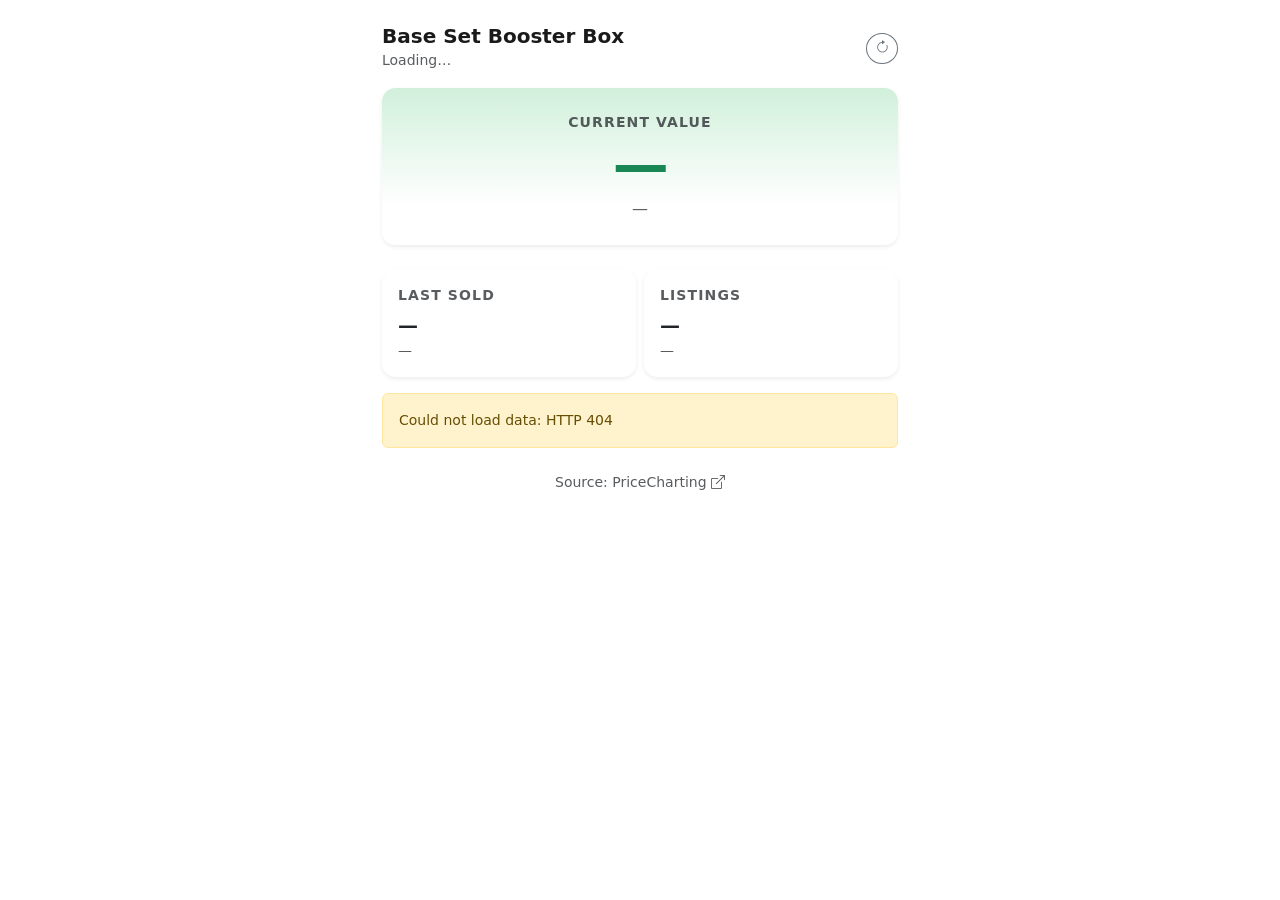
==== web/index.html @ 4d66663a "feat(web): render recent sales section with source badges Adds a "Recent Sales" Bootstrap card after" ====
<!doctype html>
<html lang="en">
<head>
  <meta charset="utf-8">
  <meta name="viewport" content="width=device-width,initial-scale=1,viewport-fit=cover">
  <meta name="theme-color" content="#ffffff">
  <title>Base Set Booster Box</title>
  <link rel="manifest" href="manifest.webmanifest">
  <link href="https://cdn.jsdelivr.net/npm/bootstrap@5.3.3/dist/css/bootstrap.min.css" rel="stylesheet" integrity="sha384-QWTKZyjpPEjISv5WaRU9OFeRpok6YctnYmDr5pNlyT2bRjXh0JMhjY6hW+ALEwIH" crossorigin="anonymous">
  <link href="https://cdn.jsdelivr.net/npm/bootstrap-icons@1.11.3/font/bootstrap-icons.min.css" rel="stylesheet">
  <link rel="stylesheet" href="style.css">
</head>
<body class="bg-white">
  <main class="container py-4" style="max-width: 540px;">

    <header class="d-flex align-items-center justify-content-between mb-3">
      <div>
        <h1 class="h5 mb-0 fw-semibold">Base Set Booster Box</h1>
        <small id="updated" class="text-muted">Loading…</small>
      </div>
      <button id="refresh" class="btn btn-sm btn-outline-secondary rounded-circle" title="Refresh" aria-label="Refresh">
        <i class="bi bi-arrow-clockwise"></i>
      </button>
    </header>

    <div class="card border-0 shadow-sm mb-3 hero-card">
      <div class="card-body text-center py-4">
        <div class="text-uppercase small text-muted fw-semibold mb-1 letter-wide">Current Value</div>
        <div id="hero-gbp" class="display-4 fw-bold text-success mb-1 lh-1">—</div>
        <div id="hero-usd" class="text-muted">—</div>
        <div id="pl-row" class="mt-3 d-none">
          <span class="badge rounded-pill" id="pl-badge">—</span>
          <small class="text-muted ms-1">vs purchase</small>
        </div>
      </div>
    </div>

    <div id="conditions" class="row g-2 mb-3"></div>

    <div class="row g-2 mb-3">
      <div class="col-12 col-sm-6">
        <div class="card border-0 shadow-sm h-100">
          <div class="card-body">
            <div class="text-uppercase small text-muted fw-semibold mb-1 letter-wide">Last Sold</div>
            <div id="last-sold" class="fw-semibold fs-5">—</div>
            <div id="last-sold-sub" class="text-muted small">—</div>
          </div>
        </div>
      </div>
      <div class="col-12 col-sm-6">
        <div class="card border-0 shadow-sm h-100">
          <div class="card-body">
            <div class="text-uppercase small text-muted fw-semibold mb-1 letter-wide">Listings</div>
            <div id="listings-summary" class="fw-semibold fs-5">—</div>
            <div id="listings-sub" class="text-muted small">—</div>
          </div>
        </div>
      </div>
    </div>

    <div class="card border-0 shadow-sm mb-3" id="listings-card" hidden>
      <ul id="listings-list" class="list-group list-group-flush"></ul>
    </div>

    <div class="card border-0 shadow-sm mb-3" id="recent-sales-card" hidden>
      <div class="card-body pb-1">
        <div class="text-uppercase small text-muted fw-semibold letter-wide">Recent Sales</div>
      </div>
      <ul id="recent-sales-list" class="list-group list-group-flush"></ul>
    </div>

    <div id="error" class="alert alert-warning small" role="alert" hidden></div>

    <footer class="text-center text-muted small mt-4">
      <a href="https://www.pricecharting.com/game/pokemon-base-set/booster-box" target="_blank" rel="noopener" class="text-muted text-decoration-none">
        Source: PriceCharting <i class="bi bi-box-arrow-up-right"></i>
      </a>
    </footer>
  </main>
  <script src="app.js"></script>
</body>
</html>
---- web/style.css ----
:root {
  --accent: #198754;
  --accent-soft: #d1f0db;
}

body {
  font-family: -apple-system, BlinkMacSystemFont, "Segoe UI", Roboto, system-ui, sans-serif;
  -webkit-font-smoothing: antialiased;
  color: #1a1a1a;
}

.letter-wide { letter-spacing: 0.08em; }

.hero-card {
  background: linear-gradient(180deg, var(--accent-soft) 0%, #ffffff 75%);
  border-radius: 1rem;
}
.hero-card .display-4 {
  letter-spacing: -1.5px;
  font-variant-numeric: tabular-nums;
}

.card { border-radius: 0.85rem; }

.condition-card {
  border-radius: 0.75rem;
  background: #f8f9fa;
  padding: 0.75rem 0.5rem;
  text-align: center;
}
.condition-card .cond-label {
  font-size: 0.7rem;
  text-transform: uppercase;
  letter-spacing: 0.06em;
  color: #6c757d;
  font-weight: 600;
}
.condition-card .cond-value {
  font-size: 1.05rem;
  font-weight: 600;
  margin-top: 0.15rem;
  font-variant-numeric: tabular-nums;
}

.listing-row {
  display: flex;
  align-items: center;
  justify-content: space-between;
  gap: 0.75rem;
  padding: 0.75rem 1rem;
}
.listing-row .listing-cond {
  flex: 1 1 auto;
  font-weight: 500;
}
.listing-row .listing-gbp {
  font-weight: 600;
  font-variant-numeric: tabular-nums;
}
.listing-row .listing-usd {
  color: #6c757d;
  font-size: 0.85rem;
  font-variant-numeric: tabular-nums;
  min-width: 70px;
  text-align: right;
}

.stale { color: #c08a00 !important; }
.stale::before { content: "⚠ "; }

#refresh.spin i { animation: spin 0.8s linear infinite; }
@keyframes spin {
  from { transform: rotate(0deg); }
  to   { transform: rotate(360deg); }
}

.sale-row {
  padding: 0.6rem 1rem;
}
.sale-top {
  display: flex;
  align-items: center;
  gap: 0.5rem;
  min-width: 0;
}
.sale-top .sale-badge {
  flex: 0 0 auto;
  font-size: 0.65rem;
  text-transform: uppercase;
  letter-spacing: 0.04em;
}
.sale-top .sale-title {
  flex: 1 1 auto;
  font-size: 0.92rem;
  color: #1a1a1a;
  white-space: nowrap;
  overflow: hidden;
  text-overflow: ellipsis;
  min-width: 0;
}
.sale-bottom {
  display: flex;
  align-items: baseline;
  gap: 0.6rem;
  margin-top: 0.15rem;
  padding-left: 0.1rem;
}
.sale-bottom .sale-gbp {
  font-size: 1.05rem;
  font-weight: 600;
  font-variant-numeric: tabular-nums;
}
.sale-bottom .sale-usd {
  font-size: 0.82rem;
  color: #6c757d;
  font-variant-numeric: tabular-nums;
}
.sale-bottom .sale-date {
  margin-left: auto;
  font-variant-numeric: tabular-nums;
}

/* Bootstrap doesn't ship a purple text-bg utility — define one for the
   130point source badge so it's visually distinct from eBay's blue. */
.text-bg-purple {
  background-color: #6f42c1 !important;
  color: #fff !important;
}

@media (max-width: 360px) {
  .hero-card .display-4 { font-size: 2.25rem; }
}
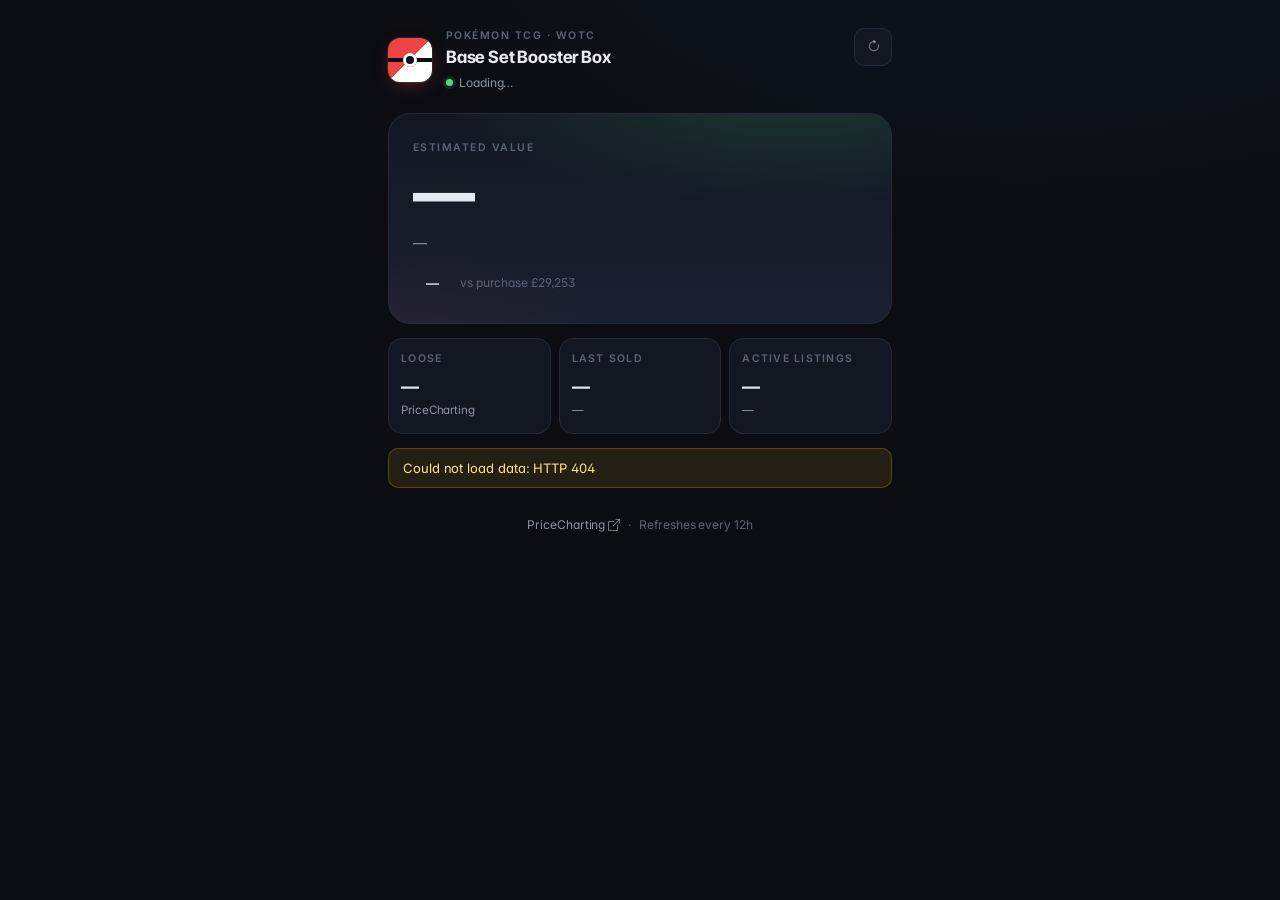
==== commit 41d7d2ee: "feat(web): premium dark portfolio redesign Replace the Bootstrap-default look with a bespoke dark fi" ====
--- a/web/index.html
+++ b/web/index.html
@@ -3,78 +3,97 @@
 <head>
   <meta charset="utf-8">
   <meta name="viewport" content="width=device-width,initial-scale=1,viewport-fit=cover">
-  <meta name="theme-color" content="#ffffff">
-  <title>Base Set Booster Box</title>
+  <meta name="theme-color" content="#0b0d12">
+  <title>Base Set Booster Box · Portfolio</title>
   <link rel="manifest" href="manifest.webmanifest">
-  <link href="https://cdn.jsdelivr.net/npm/bootstrap@5.3.3/dist/css/bootstrap.min.css" rel="stylesheet" integrity="sha384-QWTKZyjpPEjISv5WaRU9OFeRpok6YctnYmDr5pNlyT2bRjXh0JMhjY6hW+ALEwIH" crossorigin="anonymous">
+  <link rel="preconnect" href="https://fonts.googleapis.com">
+  <link rel="preconnect" href="https://fonts.gstatic.com" crossorigin>
+  <link href="https://fonts.googleapis.com/css2?family=Inter:wght@400;500;600;700&family=Inter+Tight:wght@600;700;800&display=swap" rel="stylesheet">
   <link href="https://cdn.jsdelivr.net/npm/bootstrap-icons@1.11.3/font/bootstrap-icons.min.css" rel="stylesheet">
   <link rel="stylesheet" href="style.css">
 </head>
-<body class="bg-white">
-  <main class="container py-4" style="max-width: 540px;">
+<body>
+  <main class="shell">
 
-    <header class="d-flex align-items-center justify-content-between mb-3">
-      <div>
-        <h1 class="h5 mb-0 fw-semibold">Base Set Booster Box</h1>
-        <small id="updated" class="text-muted">Loading…</small>
+    <!-- Top bar -->
+    <header class="topbar">
+      <div class="brand">
+        <div class="brand-mark" aria-hidden="true"></div>
+        <div class="brand-text">
+          <div class="eyebrow">Pokémon TCG · WOTC</div>
+          <h1 class="brand-title">Base Set Booster Box</h1>
+          <div class="brand-meta">
+            <span class="dot dot-live" id="status-dot" aria-hidden="true"></span>
+            <span id="updated">Loading…</span>
+          </div>
+        </div>
       </div>
-      <button id="refresh" class="btn btn-sm btn-outline-secondary rounded-circle" title="Refresh" aria-label="Refresh">
+      <button id="refresh" class="icon-btn" title="Refresh now" aria-label="Refresh now">
         <i class="bi bi-arrow-clockwise"></i>
       </button>
     </header>
 
-    <div class="card border-0 shadow-sm mb-3 hero-card">
-      <div class="card-body text-center py-4">
-        <div class="text-uppercase small text-muted fw-semibold mb-1 letter-wide">Current Value</div>
-        <div id="hero-gbp" class="display-4 fw-bold text-success mb-1 lh-1">—</div>
-        <div id="hero-usd" class="text-muted">—</div>
-        <div id="pl-row" class="mt-3 d-none">
-          <span class="badge rounded-pill" id="pl-badge">—</span>
-          <small class="text-muted ms-1">vs purchase</small>
+    <!-- Hero / current value -->
+    <section class="hero">
+      <div class="hero-bg" aria-hidden="true"></div>
+      <div class="hero-inner">
+        <div class="eyebrow">Estimated value</div>
+        <div class="hero-row">
+          <div class="hero-gbp" id="hero-gbp">—</div>
+        </div>
+        <div class="hero-sub" id="hero-usd">—</div>
+        <div class="pl-row" id="pl-row" hidden>
+          <span class="pl-pill" id="pl-badge">—</span>
+          <span class="pl-vs">vs purchase £29,253</span>
         </div>
       </div>
-    </div>
+    </section>
 
-    <div id="conditions" class="row g-2 mb-3"></div>
+    <!-- Quick stats grid -->
+    <section class="stats">
+      <div class="stat" id="stat-loose">
+        <div class="stat-label">Loose</div>
+        <div class="stat-value" id="stat-loose-value">—</div>
+        <div class="stat-sub" id="stat-loose-sub">PriceCharting</div>
+      </div>
+      <div class="stat" id="stat-last-sold">
+        <div class="stat-label">Last sold</div>
+        <div class="stat-value" id="stat-last-sold-value">—</div>
+        <div class="stat-sub" id="stat-last-sold-sub">—</div>
+      </div>
+      <div class="stat" id="stat-listings">
+        <div class="stat-label">Active listings</div>
+        <div class="stat-value" id="stat-listings-value">—</div>
+        <div class="stat-sub" id="stat-listings-sub">—</div>
+      </div>
+    </section>
 
-    <div class="row g-2 mb-3">
-      <div class="col-12 col-sm-6">
-        <div class="card border-0 shadow-sm h-100">
-          <div class="card-body">
-            <div class="text-uppercase small text-muted fw-semibold mb-1 letter-wide">Last Sold</div>
-            <div id="last-sold" class="fw-semibold fs-5">—</div>
-            <div id="last-sold-sub" class="text-muted small">—</div>
-          </div>
-        </div>
+    <!-- Recent sales feed -->
+    <section class="feed" id="recent-sales-card" hidden>
+      <div class="feed-head">
+        <div class="eyebrow">Recent sales</div>
+        <span class="feed-count" id="feed-count"></span>
       </div>
-      <div class="col-12 col-sm-6">
-        <div class="card border-0 shadow-sm h-100">
-          <div class="card-body">
-            <div class="text-uppercase small text-muted fw-semibold mb-1 letter-wide">Listings</div>
-            <div id="listings-summary" class="fw-semibold fs-5">—</div>
-            <div id="listings-sub" class="text-muted small">—</div>
-          </div>
-        </div>
+      <ul class="feed-list" id="recent-sales-list"></ul>
+    </section>
+
+    <!-- Active listings (collapsible-feeling card) -->
+    <section class="feed" id="listings-card" hidden>
+      <div class="feed-head">
+        <div class="eyebrow">For sale right now</div>
       </div>
-    </div>
+      <ul class="feed-list" id="listings-list"></ul>
+    </section>
 
-    <div class="card border-0 shadow-sm mb-3" id="listings-card" hidden>
-      <ul id="listings-list" class="list-group list-group-flush"></ul>
-    </div>
+    <!-- Error / status -->
+    <div class="alert" id="error" role="alert" hidden></div>
 
-    <div class="card border-0 shadow-sm mb-3" id="recent-sales-card" hidden>
-      <div class="card-body pb-1">
-        <div class="text-uppercase small text-muted fw-semibold letter-wide">Recent Sales</div>
-      </div>
-      <ul id="recent-sales-list" class="list-group list-group-flush"></ul>
-    </div>
-
-    <div id="error" class="alert alert-warning small" role="alert" hidden></div>
-
-    <footer class="text-center text-muted small mt-4">
-      <a href="https://www.pricecharting.com/game/pokemon-base-set/booster-box" target="_blank" rel="noopener" class="text-muted text-decoration-none">
-        Source: PriceCharting <i class="bi bi-box-arrow-up-right"></i>
+    <footer class="foot">
+      <a href="https://www.pricecharting.com/game/pokemon-base-set/booster-box" target="_blank" rel="noopener" class="foot-link">
+        PriceCharting <i class="bi bi-box-arrow-up-right"></i>
       </a>
+      <span class="foot-sep">·</span>
+      <span class="foot-meta">Refreshes every 12h</span>
     </footer>
   </main>
   <script src="app.js"></script>
--- a/web/style.css
+++ b/web/style.css
@@ -1,132 +1,372 @@
 :root {
-  --accent: #198754;
-  --accent-soft: #d1f0db;
+  --bg:        #0b0d12;
+  --bg-elev:   #131722;
+  --bg-elev-2: #1a2030;
+  --line:      #232a3b;
+  --fg:        #e7ecf3;
+  --fg-mute:   #8a93a6;
+  --fg-dim:    #5b6477;
+  --accent:    #4ade80;
+  --accent-soft: rgba(74, 222, 128, 0.12);
+  --danger:    #f87171;
+  --danger-soft: rgba(248, 113, 113, 0.12);
+  --warn:      #fbbf24;
+  --pokemon-red: #ef4444;
+  --pokemon-yellow: #facc15;
+  --pokemon-blue: #3b82f6;
+}
+
+* { box-sizing: border-box; margin: 0; padding: 0; }
+
+html, body {
+  background: var(--bg);
+  color: var(--fg);
+  min-height: 100%;
 }
 
 body {
-  font-family: -apple-system, BlinkMacSystemFont, "Segoe UI", Roboto, system-ui, sans-serif;
+  font-family: "Inter", -apple-system, BlinkMacSystemFont, "Segoe UI", system-ui, sans-serif;
+  font-size: 15px;
+  line-height: 1.45;
   -webkit-font-smoothing: antialiased;
-  color: #1a1a1a;
-}
-
-.letter-wide { letter-spacing: 0.08em; }
-
-.hero-card {
-  background: linear-gradient(180deg, var(--accent-soft) 0%, #ffffff 75%);
-  border-radius: 1rem;
-}
-.hero-card .display-4 {
-  letter-spacing: -1.5px;
-  font-variant-numeric: tabular-nums;
-}
-
-.card { border-radius: 0.85rem; }
-
-.condition-card {
-  border-radius: 0.75rem;
-  background: #f8f9fa;
-  padding: 0.75rem 0.5rem;
-  text-align: center;
-}
-.condition-card .cond-label {
-  font-size: 0.7rem;
+  -moz-osx-font-smoothing: grayscale;
+  font-feature-settings: "cv11", "ss01", "ss03";
+  letter-spacing: -0.005em;
+  background:
+    radial-gradient(1200px 600px at 80% -10%, rgba(59, 130, 246, 0.06), transparent 60%),
+    radial-gradient(900px 500px at 0% 110%, rgba(239, 68, 68, 0.05), transparent 60%),
+    var(--bg);
+  background-attachment: fixed;
+}
+
+a { color: inherit; text-decoration: none; }
+
+.shell {
+  max-width: 540px;
+  margin: 0 auto;
+  padding: 28px 18px 80px;
+}
+
+/* ─── Top bar ───────────────────────────────────────────────────── */
+
+.topbar {
+  display: flex;
+  align-items: flex-start;
+  justify-content: space-between;
+  gap: 12px;
+  margin-bottom: 22px;
+}
+.brand {
+  display: flex;
+  align-items: center;
+  gap: 14px;
+  min-width: 0;
+}
+.brand-mark {
+  width: 44px;
+  height: 44px;
+  flex: 0 0 44px;
+  border-radius: 12px;
+  background:
+    linear-gradient(135deg, var(--pokemon-red) 0%, var(--pokemon-red) 50%, #ffffff 50%, #ffffff 100%);
+  position: relative;
+  box-shadow:
+    0 0 0 1px rgba(255,255,255,0.08),
+    0 6px 20px -8px rgba(239, 68, 68, 0.6);
+}
+.brand-mark::before, .brand-mark::after {
+  content: "";
+  position: absolute;
+  left: 0;
+  right: 0;
+  height: 4px;
+  background: #0b0d12;
+}
+.brand-mark::before { top: 50%; transform: translateY(-50%); }
+.brand-mark::after {
+  top: 50%; left: 50%; transform: translate(-50%, -50%);
+  width: 14px; height: 14px;
+  background: #0b0d12;
+  border-radius: 50%;
+  box-shadow: inset 0 0 0 3px #ffffff;
+}
+.brand-text { min-width: 0; }
+.eyebrow {
+  font-size: 10.5px;
   text-transform: uppercase;
-  letter-spacing: 0.06em;
-  color: #6c757d;
+  letter-spacing: 0.14em;
+  color: var(--fg-dim);
   font-weight: 600;
 }
-.condition-card .cond-value {
-  font-size: 1.05rem;
+.brand-title {
+  font-family: "Inter Tight", "Inter", sans-serif;
+  font-size: 17px;
+  font-weight: 700;
+  letter-spacing: -0.01em;
+  margin-top: 2px;
+  white-space: nowrap;
+  overflow: hidden;
+  text-overflow: ellipsis;
+}
+.brand-meta {
+  margin-top: 4px;
+  display: flex;
+  align-items: center;
+  gap: 6px;
+  font-size: 12px;
+  color: var(--fg-mute);
+}
+.dot {
+  width: 7px; height: 7px;
+  border-radius: 50%;
+  display: inline-block;
+}
+.dot-live  { background: var(--accent); box-shadow: 0 0 0 3px var(--accent-soft); }
+.dot-stale { background: var(--warn);   box-shadow: 0 0 0 3px rgba(251, 191, 36, 0.18); }
+
+.icon-btn {
+  flex: 0 0 38px;
+  width: 38px; height: 38px;
+  display: inline-flex;
+  align-items: center; justify-content: center;
+  background: var(--bg-elev);
+  color: var(--fg-mute);
+  border: 1px solid var(--line);
+  border-radius: 10px;
+  cursor: pointer;
+  transition: color .15s, border-color .15s, background .15s, transform .15s;
+}
+.icon-btn:hover { color: var(--fg); border-color: #2f384e; background: var(--bg-elev-2); }
+.icon-btn:active { transform: scale(0.96); }
+.icon-btn.spin i { animation: spin 0.8s linear infinite; }
+@keyframes spin { from { transform: rotate(0); } to { transform: rotate(360deg); } }
+
+/* ─── Hero ──────────────────────────────────────────────────────── */
+
+.hero {
+  position: relative;
+  border-radius: 22px;
+  background: linear-gradient(180deg, var(--bg-elev) 0%, var(--bg-elev-2) 100%);
+  border: 1px solid var(--line);
+  padding: 26px 24px 24px;
+  margin-bottom: 14px;
+  overflow: hidden;
+  isolation: isolate;
+}
+.hero-bg {
+  position: absolute;
+  inset: 0;
+  z-index: -1;
+  background:
+    radial-gradient(600px 220px at 80% -20%, rgba(74, 222, 128, 0.18), transparent 60%),
+    radial-gradient(500px 200px at -10% 120%, rgba(239, 68, 68, 0.10), transparent 60%);
+  pointer-events: none;
+}
+.hero-inner { position: relative; }
+.hero-row {
+  display: flex;
+  align-items: baseline;
+  gap: 10px;
+  margin-top: 6px;
+}
+.hero-gbp {
+  font-family: "Inter Tight", sans-serif;
+  font-size: clamp(44px, 11vw, 64px);
+  font-weight: 800;
+  line-height: 1;
+  letter-spacing: -0.025em;
+  color: var(--fg);
+  font-variant-numeric: tabular-nums;
+  background: linear-gradient(180deg, #ffffff 0%, #c8d2e3 120%);
+  -webkit-background-clip: text;
+  background-clip: text;
+  -webkit-text-fill-color: transparent;
+}
+.hero-sub {
+  margin-top: 8px;
+  font-size: 14px;
+  color: var(--fg-mute);
+  font-variant-numeric: tabular-nums;
+}
+.pl-row {
+  margin-top: 14px;
+  display: flex;
+  align-items: center;
+  gap: 8px;
+}
+.pl-pill {
+  display: inline-flex;
+  align-items: center;
+  padding: 5px 12px;
+  border-radius: 999px;
+  font-size: 13px;
   font-weight: 600;
-  margin-top: 0.15rem;
-  font-variant-numeric: tabular-nums;
-}
-
-.listing-row {
+  font-variant-numeric: tabular-nums;
+  letter-spacing: -0.005em;
+  border: 1px solid transparent;
+}
+.pl-pill.up   { color: var(--accent); background: var(--accent-soft); border-color: rgba(74, 222, 128, 0.25); }
+.pl-pill.down { color: var(--danger); background: var(--danger-soft); border-color: rgba(248, 113, 113, 0.25); }
+.pl-vs { font-size: 12px; color: var(--fg-dim); }
+
+/* ─── Stats grid ─────────────────────────────────────────────────── */
+
+.stats {
+  display: grid;
+  grid-template-columns: repeat(3, 1fr);
+  gap: 8px;
+  margin-bottom: 14px;
+}
+.stat {
+  background: var(--bg-elev);
+  border: 1px solid var(--line);
+  border-radius: 14px;
+  padding: 12px 12px 14px;
+  min-width: 0;
+}
+.stat-label {
+  font-size: 10.5px;
+  text-transform: uppercase;
+  letter-spacing: 0.12em;
+  color: var(--fg-dim);
+  font-weight: 600;
+}
+.stat-value {
+  margin-top: 8px;
+  font-family: "Inter Tight", sans-serif;
+  font-size: 18px;
+  font-weight: 700;
+  font-variant-numeric: tabular-nums;
+  letter-spacing: -0.015em;
+  white-space: nowrap;
+  overflow: hidden;
+  text-overflow: ellipsis;
+}
+.stat-sub {
+  margin-top: 2px;
+  font-size: 11.5px;
+  color: var(--fg-mute);
+  white-space: nowrap;
+  overflow: hidden;
+  text-overflow: ellipsis;
+}
+
+/* ─── Feed (recent sales / listings) ────────────────────────────── */
+
+.feed {
+  background: var(--bg-elev);
+  border: 1px solid var(--line);
+  border-radius: 16px;
+  margin-bottom: 14px;
+  overflow: hidden;
+}
+.feed-head {
   display: flex;
   align-items: center;
   justify-content: space-between;
-  gap: 0.75rem;
-  padding: 0.75rem 1rem;
-}
-.listing-row .listing-cond {
-  flex: 1 1 auto;
-  font-weight: 500;
-}
-.listing-row .listing-gbp {
-  font-weight: 600;
-  font-variant-numeric: tabular-nums;
-}
-.listing-row .listing-usd {
-  color: #6c757d;
-  font-size: 0.85rem;
-  font-variant-numeric: tabular-nums;
-  min-width: 70px;
-  text-align: right;
-}
-
-.stale { color: #c08a00 !important; }
-.stale::before { content: "⚠ "; }
-
-#refresh.spin i { animation: spin 0.8s linear infinite; }
-@keyframes spin {
-  from { transform: rotate(0deg); }
-  to   { transform: rotate(360deg); }
-}
-
-.sale-row {
-  padding: 0.6rem 1rem;
-}
-.sale-top {
-  display: flex;
-  align-items: center;
-  gap: 0.5rem;
+  padding: 14px 16px 6px;
+}
+.feed-count {
+  font-size: 11px;
+  color: var(--fg-dim);
+  font-variant-numeric: tabular-nums;
+}
+.feed-list {
+  list-style: none;
+}
+.feed-list li {
+  border-top: 1px solid var(--line);
+  transition: background .15s;
+}
+.feed-list li:hover { background: rgba(255,255,255,0.015); }
+.feed-list a, .feed-row {
+  display: grid;
+  grid-template-columns: 1fr auto;
+  align-items: center;
+  gap: 12px;
+  padding: 12px 16px;
+}
+.feed-l { min-width: 0; }
+.feed-l-top {
+  display: flex;
+  align-items: center;
+  gap: 8px;
   min-width: 0;
 }
-.sale-top .sale-badge {
+.feed-pill {
+  font-size: 9.5px;
+  text-transform: uppercase;
+  letter-spacing: 0.08em;
+  font-weight: 700;
+  padding: 3px 7px;
+  border-radius: 5px;
+  white-space: nowrap;
   flex: 0 0 auto;
-  font-size: 0.65rem;
-  text-transform: uppercase;
-  letter-spacing: 0.04em;
-}
-.sale-top .sale-title {
-  flex: 1 1 auto;
-  font-size: 0.92rem;
-  color: #1a1a1a;
+  border: 1px solid;
+}
+.feed-pill.s-ebay_us { color: #93c5fd; border-color: rgba(59, 130, 246, 0.35); background: rgba(59, 130, 246, 0.1); }
+.feed-pill.s-ebay_uk { color: #c4b5fd; border-color: rgba(139, 92, 246, 0.35); background: rgba(139, 92, 246, 0.1); }
+.feed-pill.s-130point { color: #f0abfc; border-color: rgba(217, 70, 239, 0.35); background: rgba(217, 70, 239, 0.1); }
+.feed-pill.s-pricecharting { color: #fcd34d; border-color: rgba(251, 191, 36, 0.35); background: rgba(251, 191, 36, 0.1); }
+.feed-pill.s-default { color: var(--fg-mute); border-color: var(--line); background: var(--bg-elev-2); }
+.feed-title {
+  font-size: 13.5px;
+  color: var(--fg);
   white-space: nowrap;
   overflow: hidden;
   text-overflow: ellipsis;
   min-width: 0;
 }
-.sale-bottom {
-  display: flex;
-  align-items: baseline;
-  gap: 0.6rem;
-  margin-top: 0.15rem;
-  padding-left: 0.1rem;
-}
-.sale-bottom .sale-gbp {
-  font-size: 1.05rem;
-  font-weight: 600;
-  font-variant-numeric: tabular-nums;
-}
-.sale-bottom .sale-usd {
-  font-size: 0.82rem;
-  color: #6c757d;
-  font-variant-numeric: tabular-nums;
-}
-.sale-bottom .sale-date {
-  margin-left: auto;
-  font-variant-numeric: tabular-nums;
-}
-
-/* Bootstrap doesn't ship a purple text-bg utility — define one for the
-   130point source badge so it's visually distinct from eBay's blue. */
-.text-bg-purple {
-  background-color: #6f42c1 !important;
-  color: #fff !important;
-}
-
-@media (max-width: 360px) {
-  .hero-card .display-4 { font-size: 2.25rem; }
-}
+.feed-l-bot {
+  margin-top: 4px;
+  font-size: 11.5px;
+  color: var(--fg-dim);
+  font-variant-numeric: tabular-nums;
+}
+.feed-r {
+  text-align: right;
+  font-variant-numeric: tabular-nums;
+  flex: 0 0 auto;
+}
+.feed-gbp {
+  font-family: "Inter Tight", sans-serif;
+  font-size: 15px;
+  font-weight: 700;
+  letter-spacing: -0.01em;
+}
+.feed-usd {
+  font-size: 11.5px;
+  color: var(--fg-dim);
+  margin-top: 2px;
+}
+
+/* ─── Misc ───────────────────────────────────────────────────────── */
+
+.alert {
+  padding: 10px 14px;
+  border-radius: 10px;
+  background: rgba(251, 191, 36, 0.1);
+  color: #fde68a;
+  border: 1px solid rgba(251, 191, 36, 0.25);
+  font-size: 13px;
+  margin-bottom: 12px;
+}
+
+.foot {
+  margin-top: 28px;
+  text-align: center;
+  font-size: 12px;
+  color: var(--fg-dim);
+  display: flex;
+  justify-content: center;
+  align-items: center;
+  gap: 8px;
+}
+.foot-link { color: var(--fg-mute); }
+.foot-link:hover { color: var(--fg); }
+.foot-sep { color: var(--fg-dim); }
+
+@media (max-width: 380px) {
+  .stats { grid-template-columns: 1fr 1fr; }
+  .stat-value { font-size: 16px; }
+}
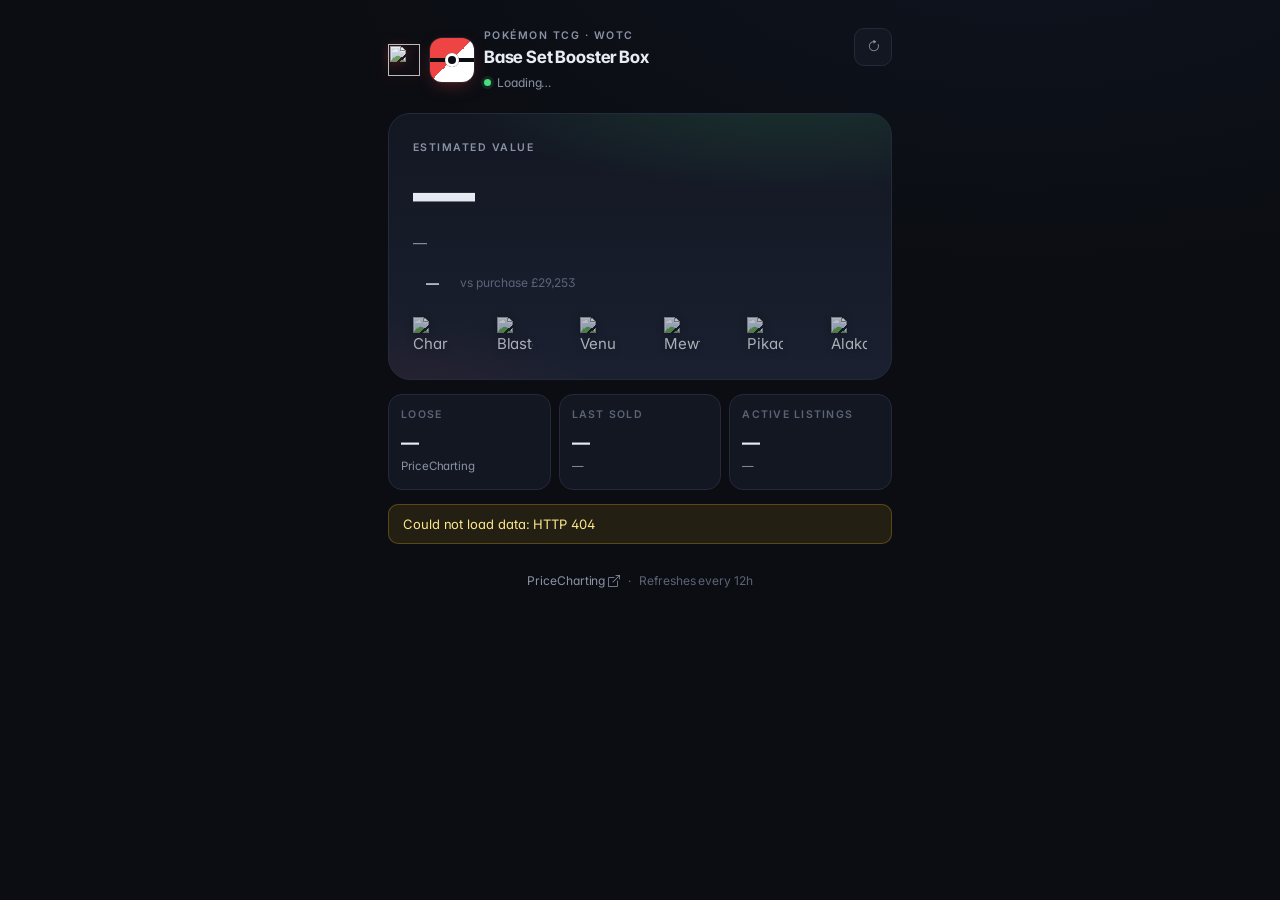
==== commit dc9938e7: "feat(web): add Charizard accent + Base Set chase row sprites Slots a 32px Charizard pixel sprite to " ====
--- a/web/index.html
+++ b/web/index.html
@@ -18,6 +18,11 @@
     <!-- Top bar -->
     <header class="topbar">
       <div class="brand">
+        <img class="brand-sprite"
+             src="https://raw.githubusercontent.com/PokeAPI/sprites/master/sprites/pokemon/6.png"
+             alt=""
+             aria-hidden="true"
+             loading="lazy">
         <div class="brand-mark" aria-hidden="true"></div>
         <div class="brand-text">
           <div class="eyebrow">Pokémon TCG · WOTC</div>
@@ -46,6 +51,50 @@
           <span class="pl-pill" id="pl-badge">—</span>
           <span class="pl-vs">vs purchase £29,253</span>
         </div>
+        <ul class="chase-row" aria-label="Iconic Base Set holos">
+          <li>
+            <a href="https://www.pricecharting.com/game/pokemon-base-set/charizard-4"
+               target="_blank" rel="noopener" title="Charizard">
+              <img src="https://raw.githubusercontent.com/PokeAPI/sprites/master/sprites/pokemon/6.png"
+                   alt="Charizard" loading="lazy">
+            </a>
+          </li>
+          <li>
+            <a href="https://www.pricecharting.com/game/pokemon-base-set/blastoise-2"
+               target="_blank" rel="noopener" title="Blastoise">
+              <img src="https://raw.githubusercontent.com/PokeAPI/sprites/master/sprites/pokemon/9.png"
+                   alt="Blastoise" loading="lazy">
+            </a>
+          </li>
+          <li>
+            <a href="https://www.pricecharting.com/game/pokemon-base-set/venusaur-15"
+               target="_blank" rel="noopener" title="Venusaur">
+              <img src="https://raw.githubusercontent.com/PokeAPI/sprites/master/sprites/pokemon/3.png"
+                   alt="Venusaur" loading="lazy">
+            </a>
+          </li>
+          <li>
+            <a href="https://www.pricecharting.com/game/pokemon-base-set/mewtwo-10"
+               target="_blank" rel="noopener" title="Mewtwo">
+              <img src="https://raw.githubusercontent.com/PokeAPI/sprites/master/sprites/pokemon/150.png"
+                   alt="Mewtwo" loading="lazy">
+            </a>
+          </li>
+          <li>
+            <a href="https://www.pricecharting.com/game/pokemon-base-set/pikachu-58"
+               target="_blank" rel="noopener" title="Pikachu">
+              <img src="https://raw.githubusercontent.com/PokeAPI/sprites/master/sprites/pokemon/25.png"
+                   alt="Pikachu" loading="lazy">
+            </a>
+          </li>
+          <li>
+            <a href="https://www.pricecharting.com/game/pokemon-base-set/alakazam-1"
+               target="_blank" rel="noopener" title="Alakazam">
+              <img src="https://raw.githubusercontent.com/PokeAPI/sprites/master/sprites/pokemon/65.png"
+                   alt="Alakazam" loading="lazy">
+            </a>
+          </li>
+        </ul>
       </div>
     </section>
 
--- a/web/style.css
+++ b/web/style.css
@@ -59,8 +59,30 @@
 .brand {
   display: flex;
   align-items: center;
-  gap: 14px;
+  gap: 10px;
   min-width: 0;
+}
+.brand-sprite {
+  width: 32px;
+  height: 32px;
+  flex: 0 0 32px;
+  image-rendering: pixelated;
+  /* Knock the cartoon palette back so it integrates with the dark UI:
+     drop saturation, lift shadow, soften with a faint glow. */
+  filter:
+    saturate(0.55)
+    brightness(1.05)
+    drop-shadow(0 2px 6px rgba(239, 68, 68, 0.35));
+  opacity: 0.92;
+  transition: filter .2s, opacity .2s, transform .2s;
+}
+.brand-sprite:hover {
+  filter:
+    saturate(1)
+    brightness(1.1)
+    drop-shadow(0 3px 10px rgba(239, 68, 68, 0.55));
+  opacity: 1;
+  transform: scale(1.05);
 }
 .brand-mark {
   width: 44px;
@@ -95,7 +117,7 @@
   font-size: 10.5px;
   text-transform: uppercase;
   letter-spacing: 0.14em;
-  color: var(--fg-dim);
+  color: var(--fg-mute);
   font-weight: 600;
 }
 .brand-title {
@@ -209,6 +231,47 @@
 .pl-pill.down { color: var(--danger); background: var(--danger-soft); border-color: rgba(248, 113, 113, 0.25); }
 .pl-vs { font-size: 12px; color: var(--fg-dim); }
 
+.chase-row {
+  list-style: none;
+  margin: 16px -2px 0;
+  padding: 0;
+  display: flex;
+  /* Distribute the 6 sprites evenly across the hero so they're not
+     left-clumped — important on narrow viewports where every px counts. */
+  justify-content: space-between;
+  gap: 4px;
+  align-items: center;
+  flex-wrap: nowrap;
+}
+.chase-row li { display: block; flex: 0 0 auto; }
+.chase-row a {
+  display: inline-flex;
+  align-items: center;
+  justify-content: center;
+  padding: 2px;
+  border-radius: 8px;
+  transition: background .2s, transform .15s;
+}
+.chase-row a:hover {
+  background: rgba(255, 255, 255, 0.04);
+  transform: translateY(-1px);
+}
+.chase-row img {
+  width: 36px;
+  height: 36px;
+  image-rendering: pixelated;
+  opacity: 0.7;
+  filter: saturate(0.85) drop-shadow(0 2px 4px rgba(0, 0, 0, 0.4));
+  transition: opacity .2s, filter .2s;
+}
+.chase-row a:hover img {
+  opacity: 1;
+  filter: saturate(1.05) drop-shadow(0 3px 8px rgba(74, 222, 128, 0.35));
+}
+@media (max-width: 360px) {
+  .chase-row img { width: 32px; height: 32px; }
+}
+
 /* ─── Stats grid ─────────────────────────────────────────────────── */
 
 .stats {
@@ -366,7 +429,8 @@
 .foot-link:hover { color: var(--fg); }
 .foot-sep { color: var(--fg-dim); }
 
-@media (max-width: 380px) {
-  .stats { grid-template-columns: 1fr 1fr; }
-  .stat-value { font-size: 16px; }
-}
+@media (max-width: 360px) {
+  .stat { padding: 10px 8px; }
+  .stat-value { font-size: 15px; }
+  .stat-label { font-size: 9.5px; letter-spacing: 0.1em; }
+}
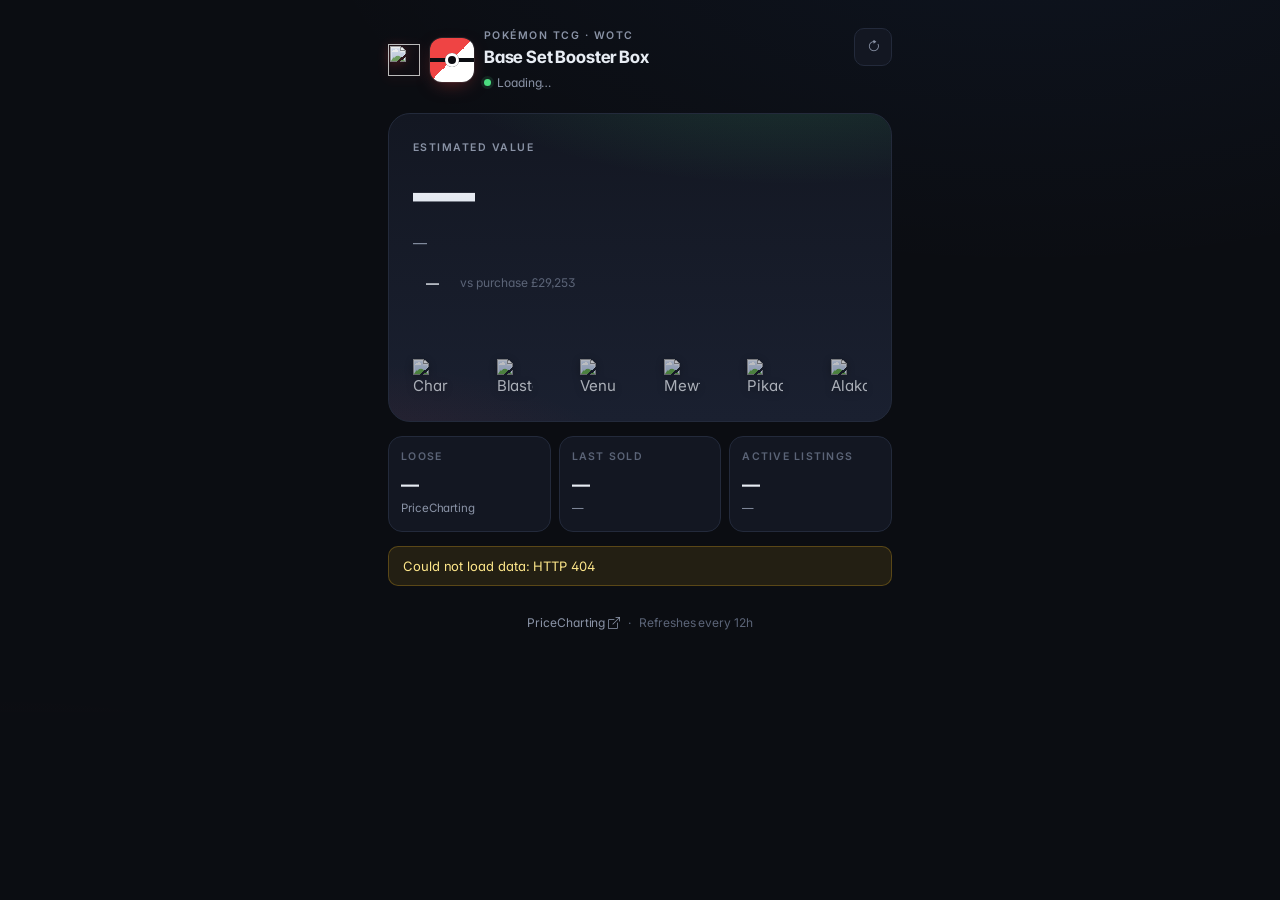
==== commit 94ad9a0e: "feat(web): render active listings, cumulative history feed, hero sparkline Three UI additions and a " ====
--- a/web/index.html
+++ b/web/index.html
@@ -51,6 +51,8 @@
           <span class="pl-pill" id="pl-badge">—</span>
           <span class="pl-vs">vs purchase £29,253</span>
         </div>
+        <svg id="hero-spark" class="hero-spark" viewBox="0 0 200 28"
+             preserveAspectRatio="none" aria-hidden="true" hidden></svg>
         <ul class="chase-row" aria-label="Iconic Base Set holos">
           <li>
             <a href="https://www.pricecharting.com/game/pokemon-base-set/charizard-4"
@@ -117,7 +119,16 @@
       </div>
     </section>
 
-    <!-- Recent sales feed -->
+    <!-- Active eBay listings (currently for sale) -->
+    <section class="feed" id="active-card" hidden>
+      <div class="feed-head">
+        <div class="eyebrow">For sale right now</div>
+        <span class="feed-count" id="active-count"></span>
+      </div>
+      <ul class="feed-list" id="active-list"></ul>
+    </section>
+
+    <!-- Recent sales feed (cumulative history) -->
     <section class="feed" id="recent-sales-card" hidden>
       <div class="feed-head">
         <div class="eyebrow">Recent sales</div>
@@ -126,10 +137,10 @@
       <ul class="feed-list" id="recent-sales-list"></ul>
     </section>
 
-    <!-- Active listings (collapsible-feeling card) -->
+    <!-- PriceCharting marketplace listings (legacy) -->
     <section class="feed" id="listings-card" hidden>
       <div class="feed-head">
-        <div class="eyebrow">For sale right now</div>
+        <div class="eyebrow">PriceCharting marketplace</div>
       </div>
       <ul class="feed-list" id="listings-list"></ul>
     </section>
--- a/web/style.css
+++ b/web/style.css
@@ -231,6 +231,14 @@
 .pl-pill.down { color: var(--danger); background: var(--danger-soft); border-color: rgba(248, 113, 113, 0.25); }
 .pl-vs { font-size: 12px; color: var(--fg-dim); }
 
+.hero-spark {
+  display: block;
+  width: 100%;
+  height: 28px;
+  margin-top: 14px;
+  overflow: visible;
+}
+
 .chase-row {
   list-style: none;
   margin: 16px -2px 0;
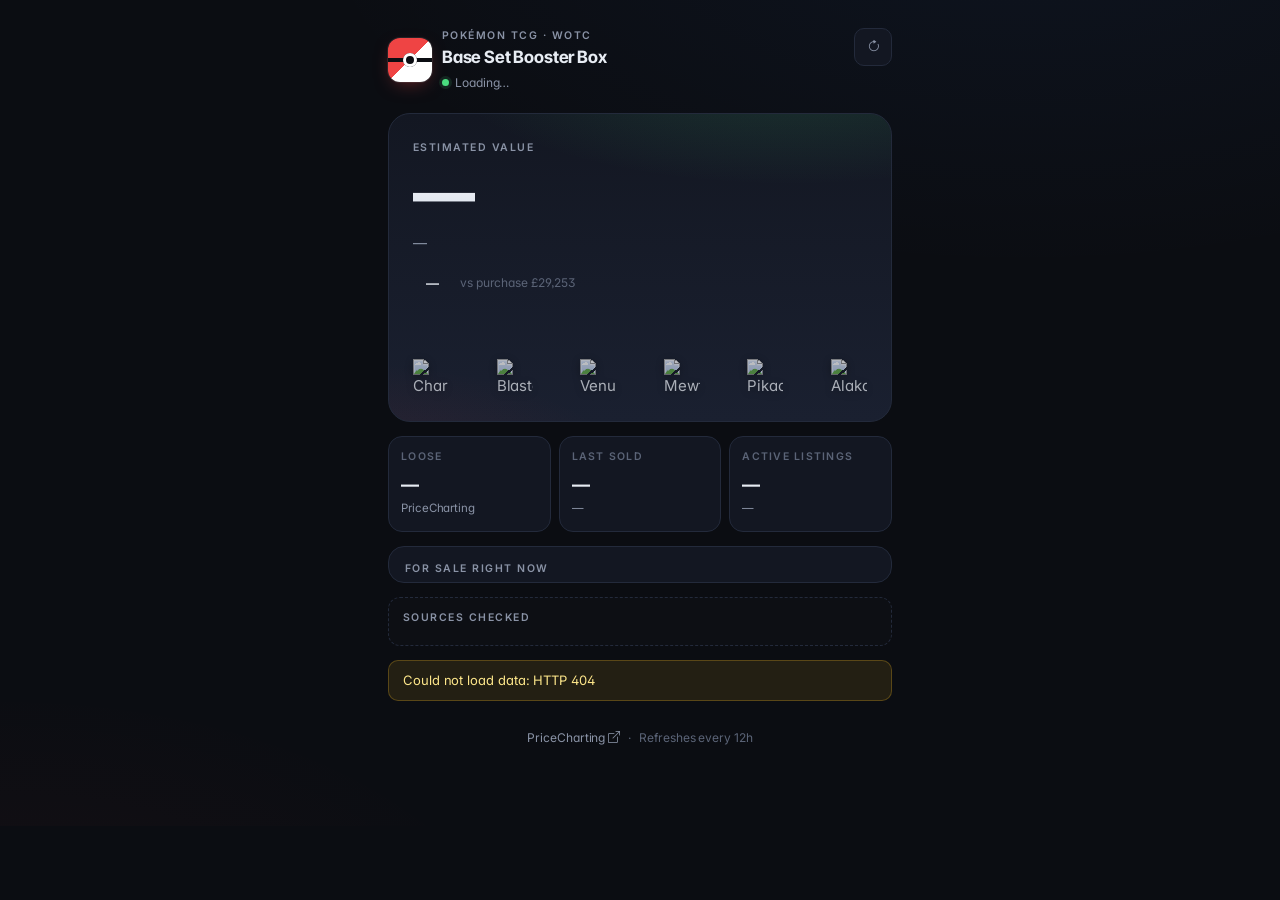
==== commit 82d20dd3: "feat(web): show source coverage + always-visible 'For sale right now' - Remove the Charizard sprite " ====
--- a/web/index.html
+++ b/web/index.html
@@ -18,11 +18,6 @@
     <!-- Top bar -->
     <header class="topbar">
       <div class="brand">
-        <img class="brand-sprite"
-             src="https://raw.githubusercontent.com/PokeAPI/sprites/master/sprites/pokemon/6.png"
-             alt=""
-             aria-hidden="true"
-             loading="lazy">
         <div class="brand-mark" aria-hidden="true"></div>
         <div class="brand-text">
           <div class="eyebrow">Pokémon TCG · WOTC</div>
@@ -120,12 +115,21 @@
     </section>
 
     <!-- Active eBay listings (currently for sale) -->
-    <section class="feed" id="active-card" hidden>
+    <section class="feed" id="active-card">
       <div class="feed-head">
         <div class="eyebrow">For sale right now</div>
         <span class="feed-count" id="active-count"></span>
       </div>
       <ul class="feed-list" id="active-list"></ul>
+      <div id="active-empty" class="feed-empty" hidden>
+        No qualifying Unlimited Base Set boxes currently listed on eBay UK or US (in the £15k–£80k band, with the wrong-edition filter applied).
+      </div>
+    </section>
+
+    <!-- Source coverage strip — what was checked this scrape -->
+    <section class="sources" id="sources-row" aria-label="Source coverage">
+      <div class="eyebrow sources-label">Sources checked</div>
+      <ul class="sources-list" id="sources-list"></ul>
     </section>
 
     <!-- Recent sales feed (cumulative history) -->
--- a/web/style.css
+++ b/web/style.css
@@ -411,6 +411,59 @@
   margin-top: 2px;
 }
 
+.feed-empty {
+  padding: 14px 16px 16px;
+  font-size: 13px;
+  color: var(--fg-mute);
+  border-top: 1px solid var(--line);
+  line-height: 1.5;
+}
+
+/* ─── Source coverage ───────────────────────────────────────────── */
+
+.sources {
+  margin: 4px 0 14px;
+  padding: 12px 14px;
+  border: 1px dashed var(--line);
+  border-radius: 12px;
+  background: rgba(255,255,255,0.01);
+}
+.sources-label { margin-bottom: 8px; }
+.sources-list {
+  list-style: none;
+  display: flex;
+  flex-wrap: wrap;
+  gap: 6px;
+}
+.source-chip {
+  display: inline-flex;
+  align-items: center;
+  gap: 6px;
+  padding: 4px 9px 4px 7px;
+  border-radius: 999px;
+  font-size: 11.5px;
+  font-weight: 500;
+  color: var(--fg-mute);
+  background: var(--bg-elev);
+  border: 1px solid var(--line);
+  font-variant-numeric: tabular-nums;
+}
+.source-chip .src-name {
+  font-weight: 600;
+  color: var(--fg);
+  font-size: 11px;
+  letter-spacing: 0.02em;
+}
+.source-chip .src-count.zero { color: var(--fg-dim); }
+.source-chip .src-count.nonzero { color: var(--accent); font-weight: 700; }
+.source-chip .src-dot {
+  width: 6px; height: 6px; border-radius: 50%;
+  flex: 0 0 auto;
+}
+.source-chip .src-dot.ok    { background: var(--accent); }
+.source-chip .src-dot.empty { background: var(--fg-dim); }
+.source-chip .src-dot.fail  { background: var(--danger); }
+
 /* ─── Misc ───────────────────────────────────────────────────────── */
 
 .alert {
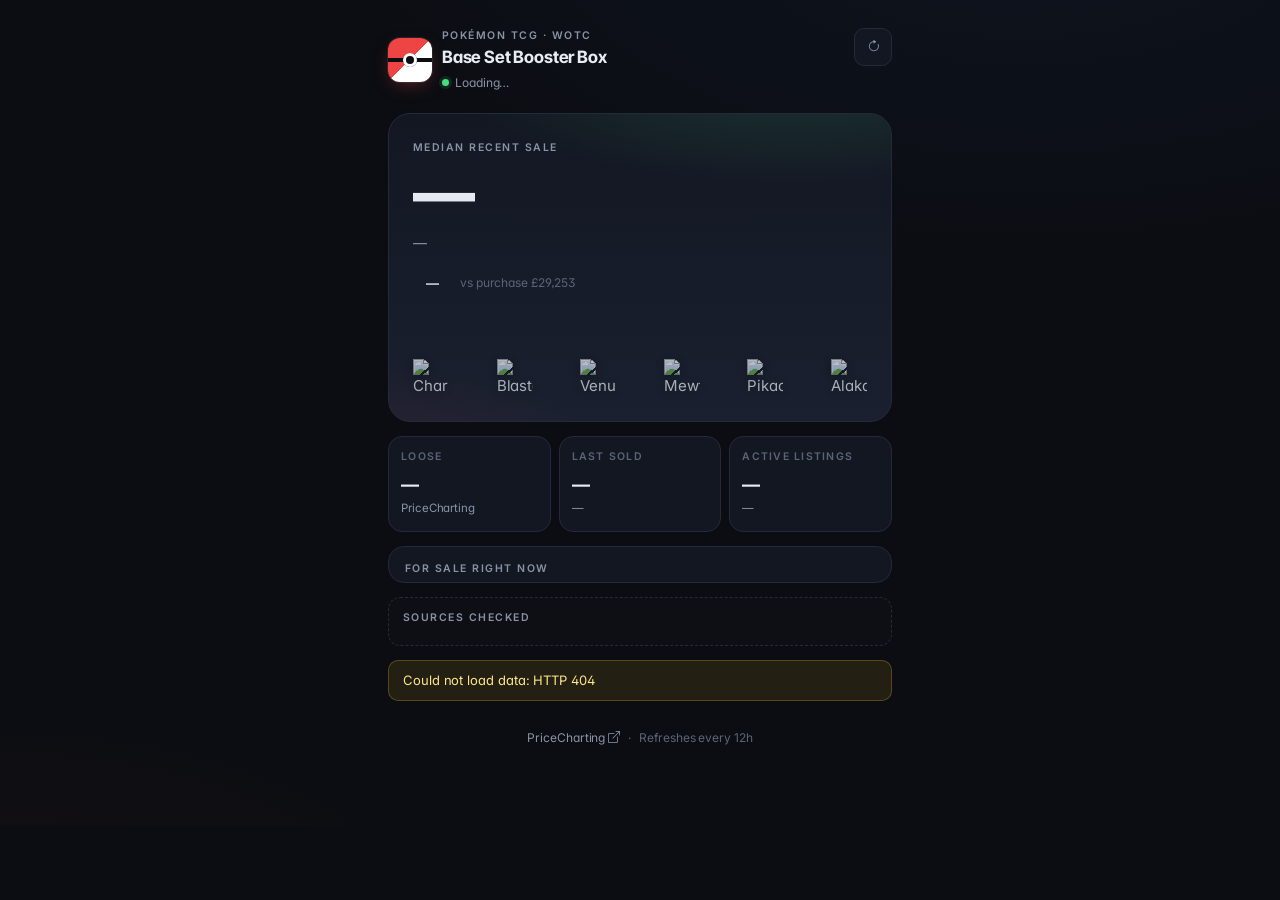
==== commit 69205493: "fix: hero = median of recent sales; re-enable eBay UK with URL fallback User flagged two issues from" ====
--- a/web/index.html
+++ b/web/index.html
@@ -10,7 +10,7 @@
   <link rel="preconnect" href="https://fonts.gstatic.com" crossorigin>
   <link href="https://fonts.googleapis.com/css2?family=Inter:wght@400;500;600;700&family=Inter+Tight:wght@600;700;800&display=swap" rel="stylesheet">
   <link href="https://cdn.jsdelivr.net/npm/bootstrap-icons@1.11.3/font/bootstrap-icons.min.css" rel="stylesheet">
-  <link rel="stylesheet" href="style.css">
+  <link rel="stylesheet" href="style.css?v=7">
 </head>
 <body>
   <main class="shell">
@@ -37,7 +37,7 @@
     <section class="hero">
       <div class="hero-bg" aria-hidden="true"></div>
       <div class="hero-inner">
-        <div class="eyebrow">Estimated value</div>
+        <div class="eyebrow">Median recent sale</div>
         <div class="hero-row">
           <div class="hero-gbp" id="hero-gbp">—</div>
         </div>
@@ -160,6 +160,6 @@
       <span class="foot-meta">Refreshes every 12h</span>
     </footer>
   </main>
-  <script src="app.js"></script>
+  <script src="app.js?v=7"></script>
 </body>
 </html>
--- a/web/style.css
+++ b/web/style.css
@@ -361,8 +361,12 @@
 .feed-l-top {
   display: flex;
   align-items: center;
-  gap: 8px;
+  gap: 6px;
   min-width: 0;
+  /* Allow the trust pill to wrap onto a second visual line on narrow
+     viewports (375px mobile) rather than push the title off-screen. */
+  flex-wrap: wrap;
+  row-gap: 4px;
 }
 .feed-pill {
   font-size: 9.5px;
@@ -380,6 +384,44 @@
 .feed-pill.s-130point { color: #f0abfc; border-color: rgba(217, 70, 239, 0.35); background: rgba(217, 70, 239, 0.1); }
 .feed-pill.s-pricecharting { color: #fcd34d; border-color: rgba(251, 191, 36, 0.35); background: rgba(251, 191, 36, 0.1); }
 .feed-pill.s-default { color: var(--fg-mute); border-color: var(--line); background: var(--bg-elev-2); }
+
+/* Trust pill — colour-coded seller-feedback at-a-glance scam check.
+   Sized identically to .feed-pill (same font, same padding) and placed
+   immediately after the source pill in the row's left column. Tier
+   colours mirror the existing palette: red for very-new, amber for
+   low, green for established, neutral grey for unknown. */
+.trust-pill {
+  font-size: 9.5px;
+  text-transform: uppercase;
+  letter-spacing: 0.06em;
+  font-weight: 700;
+  padding: 3px 7px;
+  border-radius: 5px;
+  white-space: nowrap;
+  flex: 0 0 auto;
+  border: 1px solid;
+  font-variant-numeric: tabular-nums;
+}
+.trust-pill.trust-new {
+  color: #fca5a5;
+  background: rgba(248, 113, 113, 0.12);
+  border-color: rgba(248, 113, 113, 0.35);
+}
+.trust-pill.trust-low {
+  color: #fcd34d;
+  background: rgba(251, 191, 36, 0.10);
+  border-color: rgba(251, 191, 36, 0.35);
+}
+.trust-pill.trust-ok {
+  color: #86efac;
+  background: rgba(74, 222, 128, 0.12);
+  border-color: rgba(74, 222, 128, 0.30);
+}
+.trust-pill.trust-unknown {
+  color: var(--fg-dim);
+  background: var(--bg-elev-2);
+  border-color: var(--line);
+}
 .feed-title {
   font-size: 13.5px;
   color: var(--fg);
